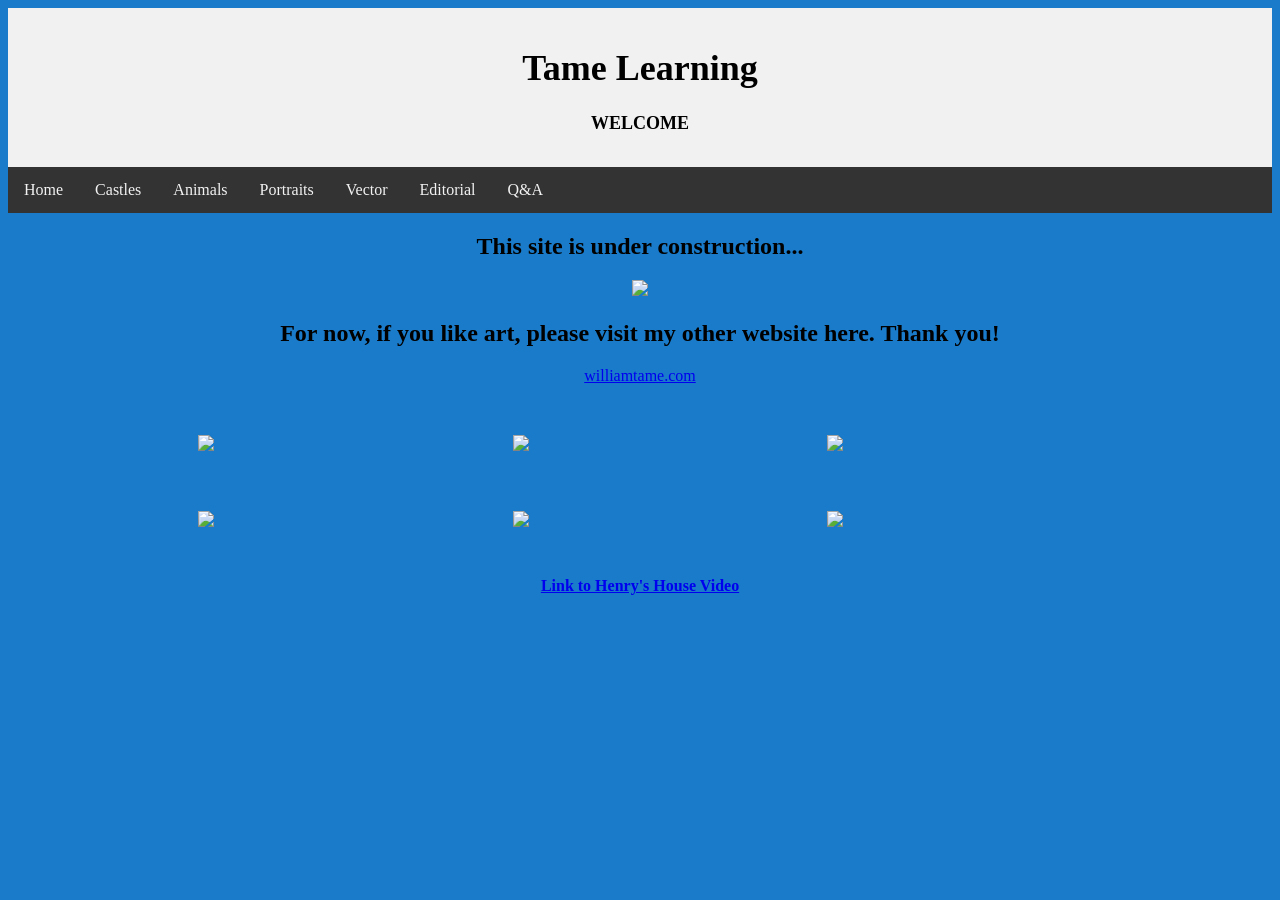
==== tamelearning.com/index.html @ 89246f50 "commit all" ====
<!DOCTYPE html>
<html>
<head>
  <meta name="viewport" content="width=device-width, initial-scale=1">
  <title>William Tame</title>
</head>

<body>
  <div class="header">
    <h1>Tame Learning</h1>
    <p>WELCOME</p>
  </div>
</body>

<body>
<div class="topnav">
  <a href="index.html">Home</a>
  <a href="castles.html">Castles</a>
  <a href="animals.html">Animals</a>
  <a href="portraits.html">Portraits</a>
  <a href="vector.html">Vector</a>
  <a href="editorial.html">Editorial</a>
  <a href="Q&A.html">Q&A</a>
</div>
</body>

<body>
  <div class="construction">
    <h2>This site is under construction... </h2>
    <img src="page under construction 2.gif">
  </div>
</body>

<body>
  <div class="williamtame">
    <h2>For now, if you like art, please visit my other website here. Thank you! </h2>
    <a href="https://williamtame.com">williamtame.com</a>
  </div>
</body>

<body>
<div class="site-images">
  <img src="sample castle1.png">
  <img src="sample bluedog.png">
  <img src="sample portraitj.png">
  <img src="sample housesnow.png">
  <img src="sample thermometer.png">
  <img src="sample abstract1.png">
</div>

</body>
<p class="henryvideo" style="font-weight: bold;">
   <a href="https://www.youtube.com/watch?v=OZjKuhFpQg4" target="_blank">
     Link to Henry's House Video</a>
</p>
</body>

<body style="background-color:rgb(25, 123, 202)">
</body>

</body>
</html>

<style>

  .header {
    background-color: #f1f1f1;
    padding: 15px;
    text-align: center;
    font-weight: bolder;
    font-size: large;
  }

  .construction{
  text-align: center;
  font-weight: bold;
}

.construction img{
  text-align: center;
  height: 100px;
  width: auto;
}

.williamtame{
text-align: center;
}
  .site-images {
    width: 70%;
    margin: 50px auto 50px;
    display: grid;
    grid-template-columns: repeat(auto-fit, minmax(250px, 1fr));
    grid-gap: 60px;
  }
  
  .site-images img{
    width: 100%;
    cursor: pointer;
  }
  
  .site-images img:hover{
    transform: scale(1.2);
    border-radius: 10px;
    box-shadow: 0 32px 75px rgba(red, green, blue, alpha);
  }
  
  .topnav {
    overflow: hidden;
    background-color: #333;
  }
  
  .topnav a {
    float: left;
    display: block;
    color: #f2f2f2;
    text-align: center;
    padding: 14px 16px;
    text-decoration: none;
  }
  
  .topnav a:hover {
    background-color: #ddd;
    color: black;
  }

  .henryvideo {
  text-align: center;
  }

  </style>
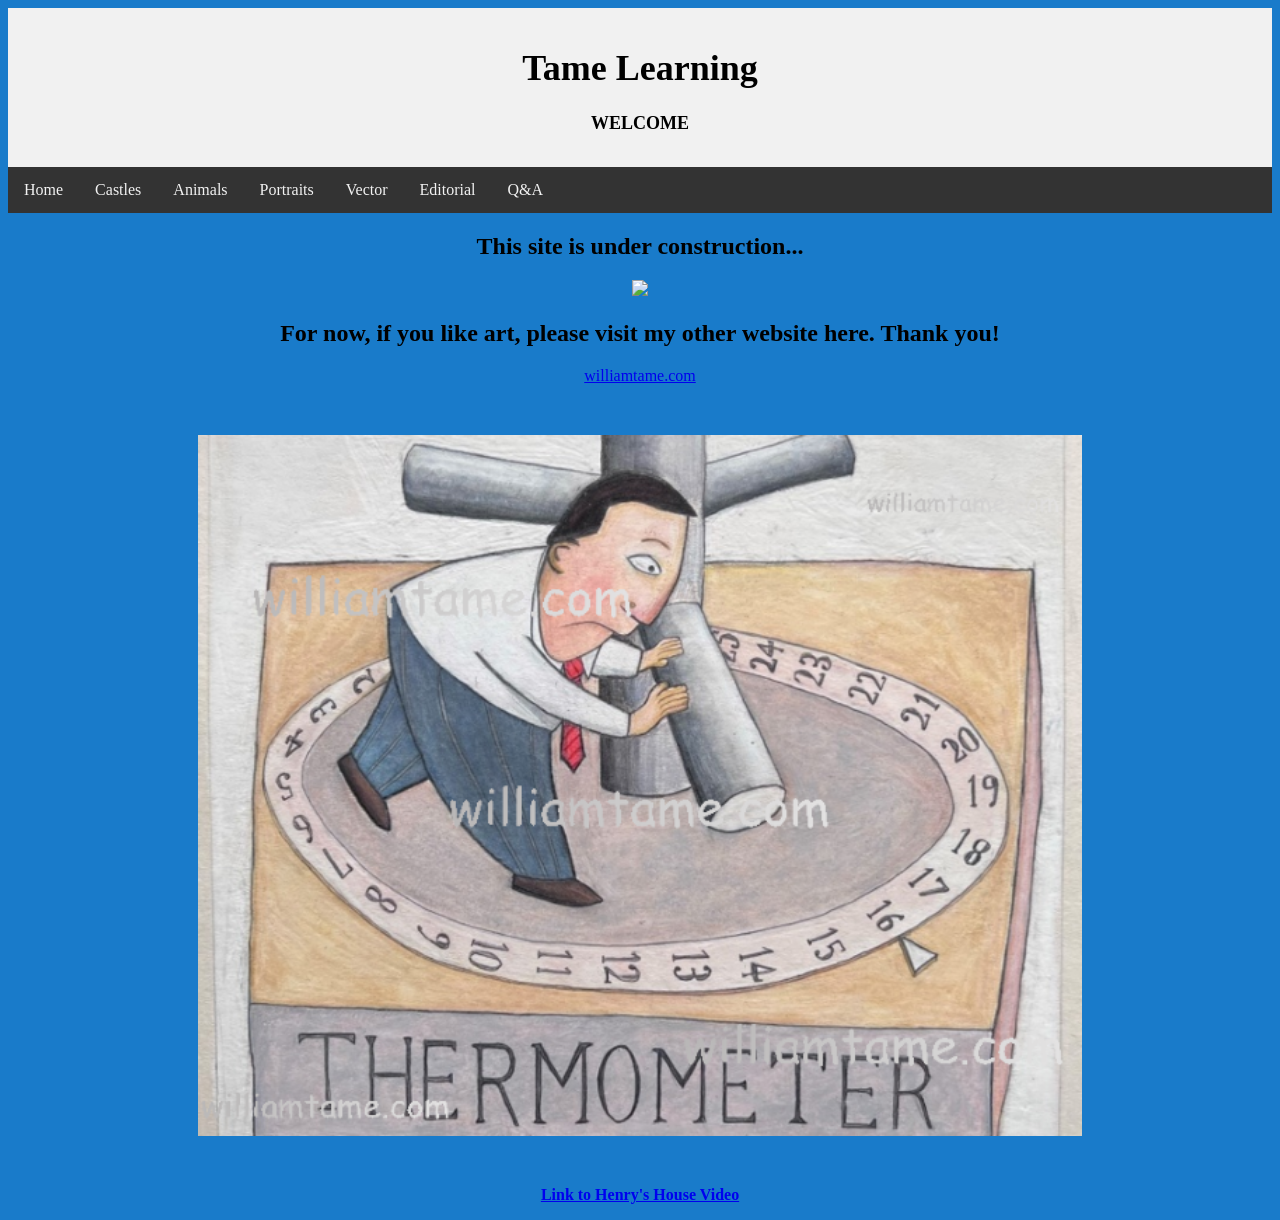
==== commit d739f055: "commit index" ====
--- a/tamelearning.com/index.html
+++ b/tamelearning.com/index.html
@@ -14,13 +14,13 @@
 
 <body>
 <div class="topnav">
-  <a href="index.html">Home</a>
-  <a href="castles.html">Castles</a>
-  <a href="animals.html">Animals</a>
-  <a href="portraits.html">Portraits</a>
-  <a href="vector.html">Vector</a>
-  <a href="editorial.html">Editorial</a>
-  <a href="Q&A.html">Q&A</a>
+  <a href="">Home</a>
+  <a href="">Castles</a>
+  <a href="">Animals</a>
+  <a href="">Portraits</a>
+  <a href="">Vector</a>
+  <a href="">Editorial</a>
+  <a href="">Q&A</a>
 </div>
 </body>
 
@@ -40,12 +40,7 @@
 
 <body>
 <div class="site-images">
-  <img src="sample castle1.png">
-  <img src="sample bluedog.png">
-  <img src="sample portraitj.png">
-  <img src="sample housesnow.png">
-  <img src="sample thermometer.png">
-  <img src="sample abstract1.png">
+  <img src="images/sample thermometer.png">
 </div>
 
 </body>
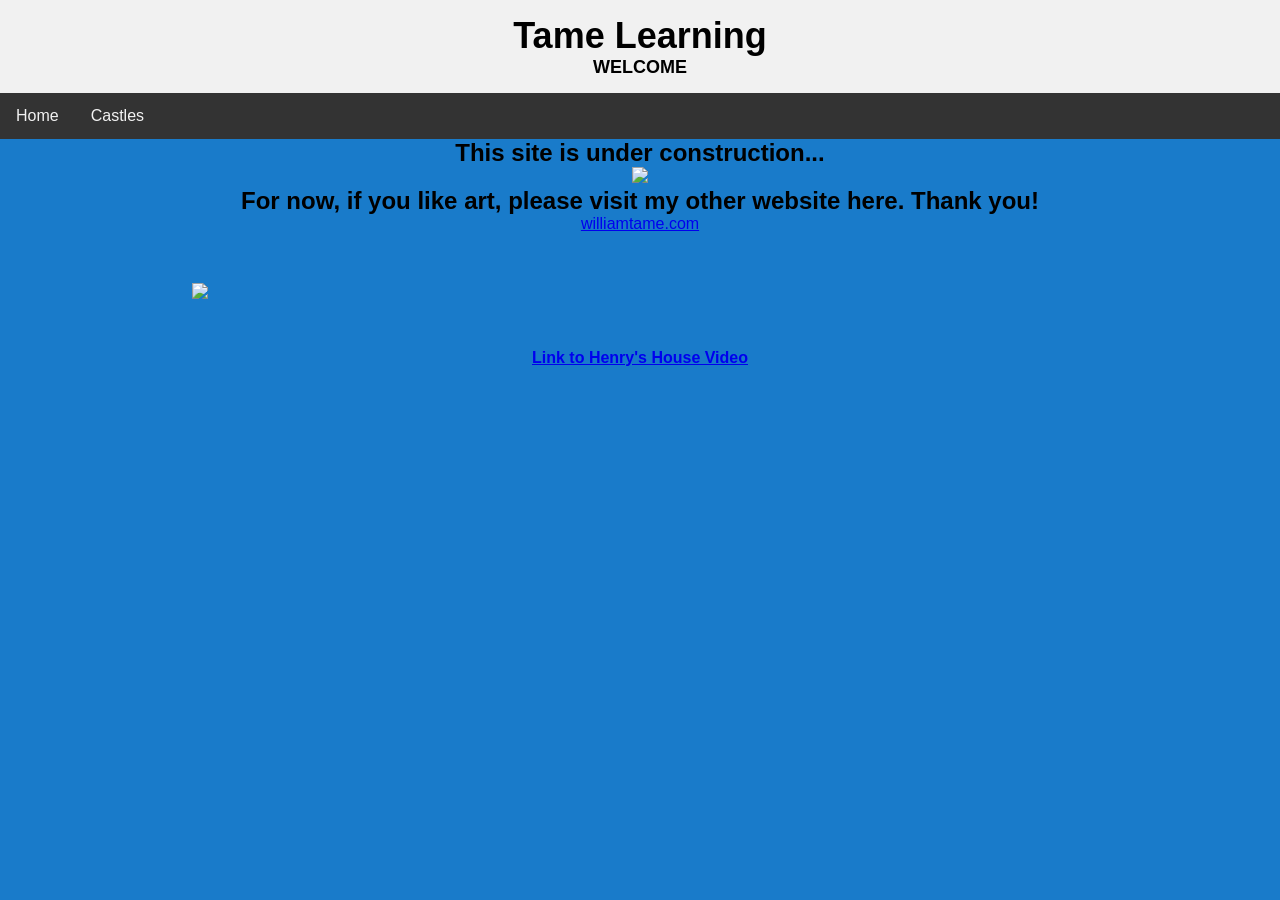
==== commit 8067793b: "commit all" ====
--- a/tamelearning.com/index.html
+++ b/tamelearning.com/index.html
@@ -2,6 +2,7 @@
 <html>
 <head>
   <meta name="viewport" content="width=device-width, initial-scale=1">
+  <link rel="stylesheet" href="styles.css">
   <title>William Tame</title>
 </head>
 
@@ -14,13 +15,8 @@
 
 <body>
 <div class="topnav">
-  <a href="">Home</a>
-  <a href="">Castles</a>
-  <a href="">Animals</a>
-  <a href="">Portraits</a>
-  <a href="">Vector</a>
-  <a href="">Editorial</a>
-  <a href="">Q&A</a>
+  <a href="index.html">Home</a>
+  <a href="castles.html">Castles</a>
 </div>
 </body>
 
@@ -40,7 +36,7 @@
 
 <body>
 <div class="site-images">
-  <img src="images/sample thermometer.png">
+  <img src="sample castle1.png">
 </div>
 
 </body>
@@ -56,70 +52,3 @@
 </body>
 </html>
 
-<style>
-
-  .header {
-    background-color: #f1f1f1;
-    padding: 15px;
-    text-align: center;
-    font-weight: bolder;
-    font-size: large;
-  }
-
-  .construction{
-  text-align: center;
-  font-weight: bold;
-}
-
-.construction img{
-  text-align: center;
-  height: 100px;
-  width: auto;
-}
-
-.williamtame{
-text-align: center;
-}
-  .site-images {
-    width: 70%;
-    margin: 50px auto 50px;
-    display: grid;
-    grid-template-columns: repeat(auto-fit, minmax(250px, 1fr));
-    grid-gap: 60px;
-  }
-  
-  .site-images img{
-    width: 100%;
-    cursor: pointer;
-  }
-  
-  .site-images img:hover{
-    transform: scale(1.2);
-    border-radius: 10px;
-    box-shadow: 0 32px 75px rgba(red, green, blue, alpha);
-  }
-  
-  .topnav {
-    overflow: hidden;
-    background-color: #333;
-  }
-  
-  .topnav a {
-    float: left;
-    display: block;
-    color: #f2f2f2;
-    text-align: center;
-    padding: 14px 16px;
-    text-decoration: none;
-  }
-  
-  .topnav a:hover {
-    background-color: #ddd;
-    color: black;
-  }
-
-  .henryvideo {
-  text-align: center;
-  }
-
-  </style>
--- a/tamelearning.com/styles.css
+++ b/tamelearning.com/styles.css
@@ -0,0 +1,70 @@
+*{
+    margin: 0;
+    padding: 0;
+    font-family: Arial, Helvetica, sans-serif;
+    }
+
+  .header {
+    background-color: #f1f1f1;
+    padding: 15px;
+    text-align: center;
+    font-weight: bolder;
+    font-size: large;
+  }
+
+  .construction{
+  text-align: center;
+  font-weight: bold;
+}
+
+.construction img{
+  text-align: center;
+  height: 100px;
+  width: auto;
+}
+
+.williamtame{
+text-align: center;
+}
+  .site-images {
+    width: 70%;
+    margin: 50px auto 50px;
+    display: grid;
+    grid-template-columns: repeat(auto-fit, minmax(250px, 1fr));
+    grid-gap: 60px;
+  }
+  
+  .site-images img{
+    width: 100%;
+    cursor: pointer;
+  }
+  
+  .site-images img:hover{
+    transform: scale(1.2);
+    border-radius: 10px;
+    box-shadow: 0 32px 75px rgba(red, green, blue, alpha);
+  }
+  
+  .topnav {
+    overflow: hidden;
+    background-color: #333;
+  }
+  
+  .topnav a {
+    float: left;
+    display: block;
+    color: #f2f2f2;
+    text-align: center;
+    padding: 14px 16px;
+    text-decoration: none;
+  }
+  
+  .topnav a:hover {
+    background-color: #ddd;
+    color: black;
+  }
+
+  .henryvideo {
+  text-align: center;
+  }
+
